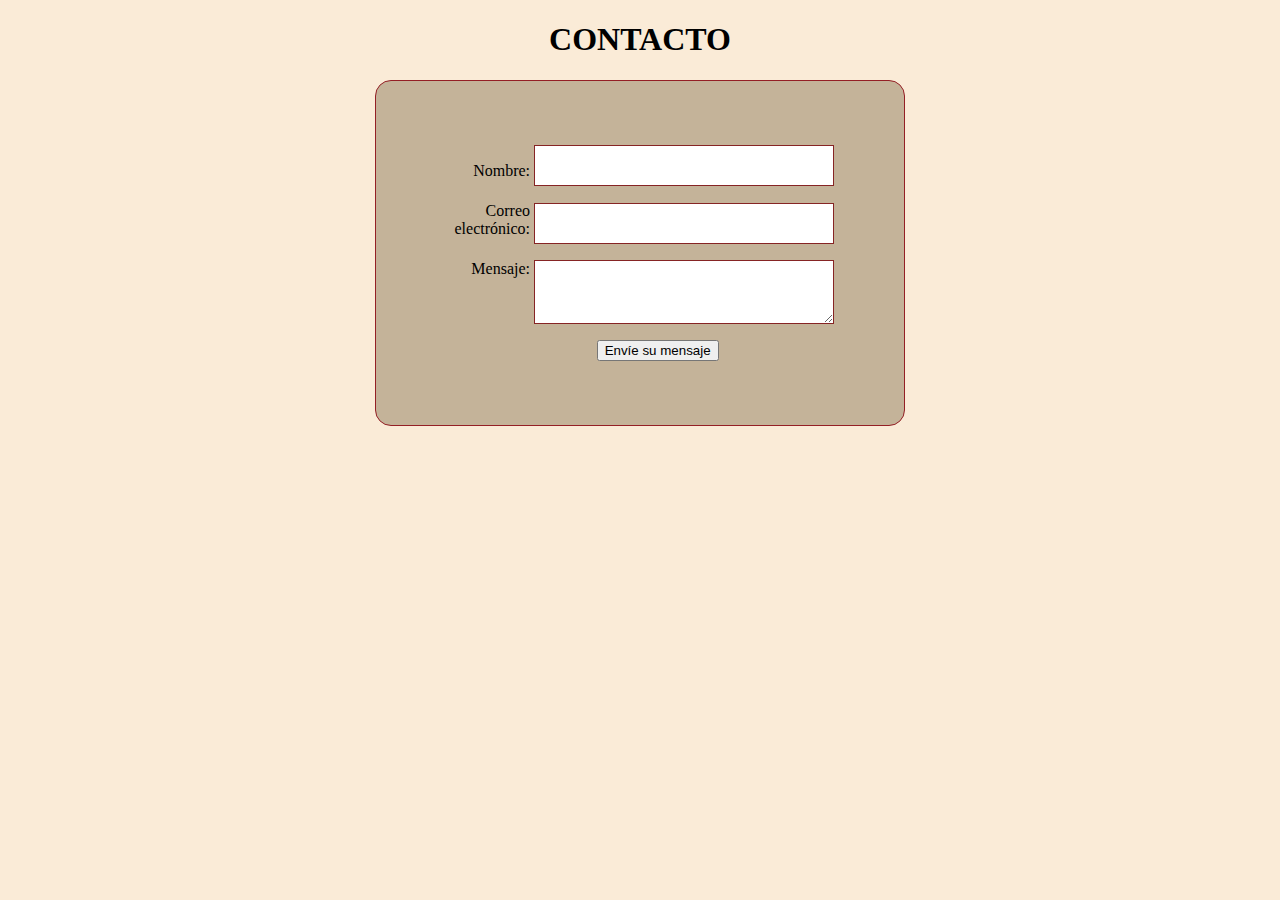
==== contacto.html @ 4ed21f49 "seccion de contacto" ====
<!DOCTYPE html>
<html lang="en">
<head>
    <meta charset="UTF-8">
    <meta http-equiv="X-UA-Compatible" content="IE=edge">
    <meta name="viewport" content="width=device-width, initial-scale=1.0">
    <link rel="stylesheet" href="./contact.css" type="text/css"/>
    <title>CONTACTO</title>
</head>
<body>
    <div>
    <h1>CONTACTO</h1>
    </div>

    <form action="/my-handling-form-page" method="post">
        <ul>
         <li>
           <label for="name">Nombre:</label>
           <input type="text" id="name" name="user_name" />
         </li>
         <li>
           <label for="mail">Correo electrónico:</label>
           <input type="email" id="mail" name="user_email" />
         </li>
         <li>
           <label for="msg">Mensaje:</label>
           <textarea id="msg" name="user_message"></textarea>
         </li>
         <li class="button">
            <button type="submit">Envíe su mensaje</button>
          </li>
    
</body>
</html>
---- contact.css ----
body{
    background-color: antiquewhite;
}



form {
    /* Centrar el formulario en la página */
    margin: 0 auto;
    width: 400px;
    /* Esquema del formulario */
    padding: 4em;
    border: 1px solid rgb(148, 31, 37);
    border-radius: 1em;
    background-color: rgb(196, 179, 153);
  }
  
  ul {
    list-style: none;
    padding: 0;
    margin: 0;
  }
  
  form li + li {
    margin-top: 1em;
  }
  
  label {
    /* Tamaño y alineación uniforme */
    display: inline-block;
    width: 90px;
    text-align: right;
  }
  
  input,
  textarea {
    /* Para asegurarse de que todos los campos de texto tienen la misma configuración de letra
       Por defecto, las áreas de texto tienen un tipo de letra monoespaciada */
    font: 2em sans-serif;
  
    /* Tamaño uniforme del campo de texto */
    width: 300px;
    box-sizing: border-box;
  
    /* Hacer coincidir los bordes del campo del formulario */
    border: 1px solid rgb(134, 36, 36);
  }
  
  input:focus,
  textarea:focus {
    /* Destacado adicional para elementos que tienen el cursor */
    border-color: rgb(212, 10, 10);
  }
  
  textarea {
    /* Alinear los campos de texto multilínea con sus etiquetas */
    vertical-align: top;
  
    /* Proporcionar espacio para escribir texto */
    height: 2em;
  }
  
  .button {
    /* Alinear los botones con los campos de texto */
    padding-left: 90px; /* mismo tamaño que los elementos de la etiqueta */
  }
  
  button {
    /* Este margen adicional representa aproximadamente el mismo espacio que el espacio
       entre las etiquetas y sus campos de texto */
    margin-left: 5em;
  }

  h1{
      text-align: center;
  }
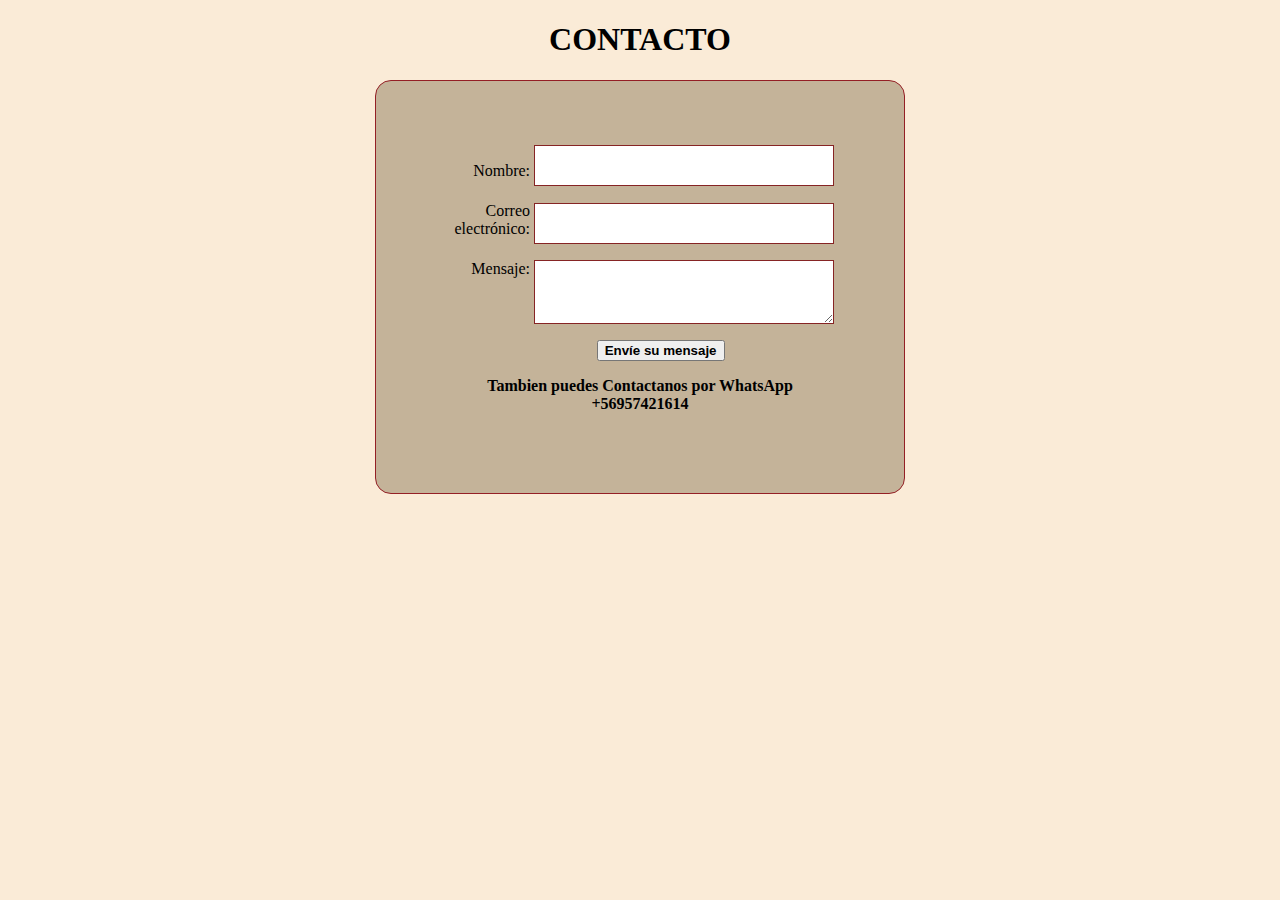
==== commit 21796060: "detalles" ====
--- a/contacto.html
+++ b/contacto.html
@@ -27,8 +27,10 @@
            <textarea id="msg" name="user_message"></textarea>
          </li>
          <li class="button">
-            <button type="submit">Envíe su mensaje</button>
+            <button type="submit"> <strong> Envíe su mensaje</strong></button>
           </li>
+
+          <p> <strong> Tambien puedes Contactanos por WhatsApp +56957421614</strong></p>
     
 </body>
 </html>--- a/contact.css
+++ b/contact.css
@@ -73,4 +73,8 @@
 
   h1{
       text-align: center;
-  }+  }
+
+p {
+    text-align: center;
+}